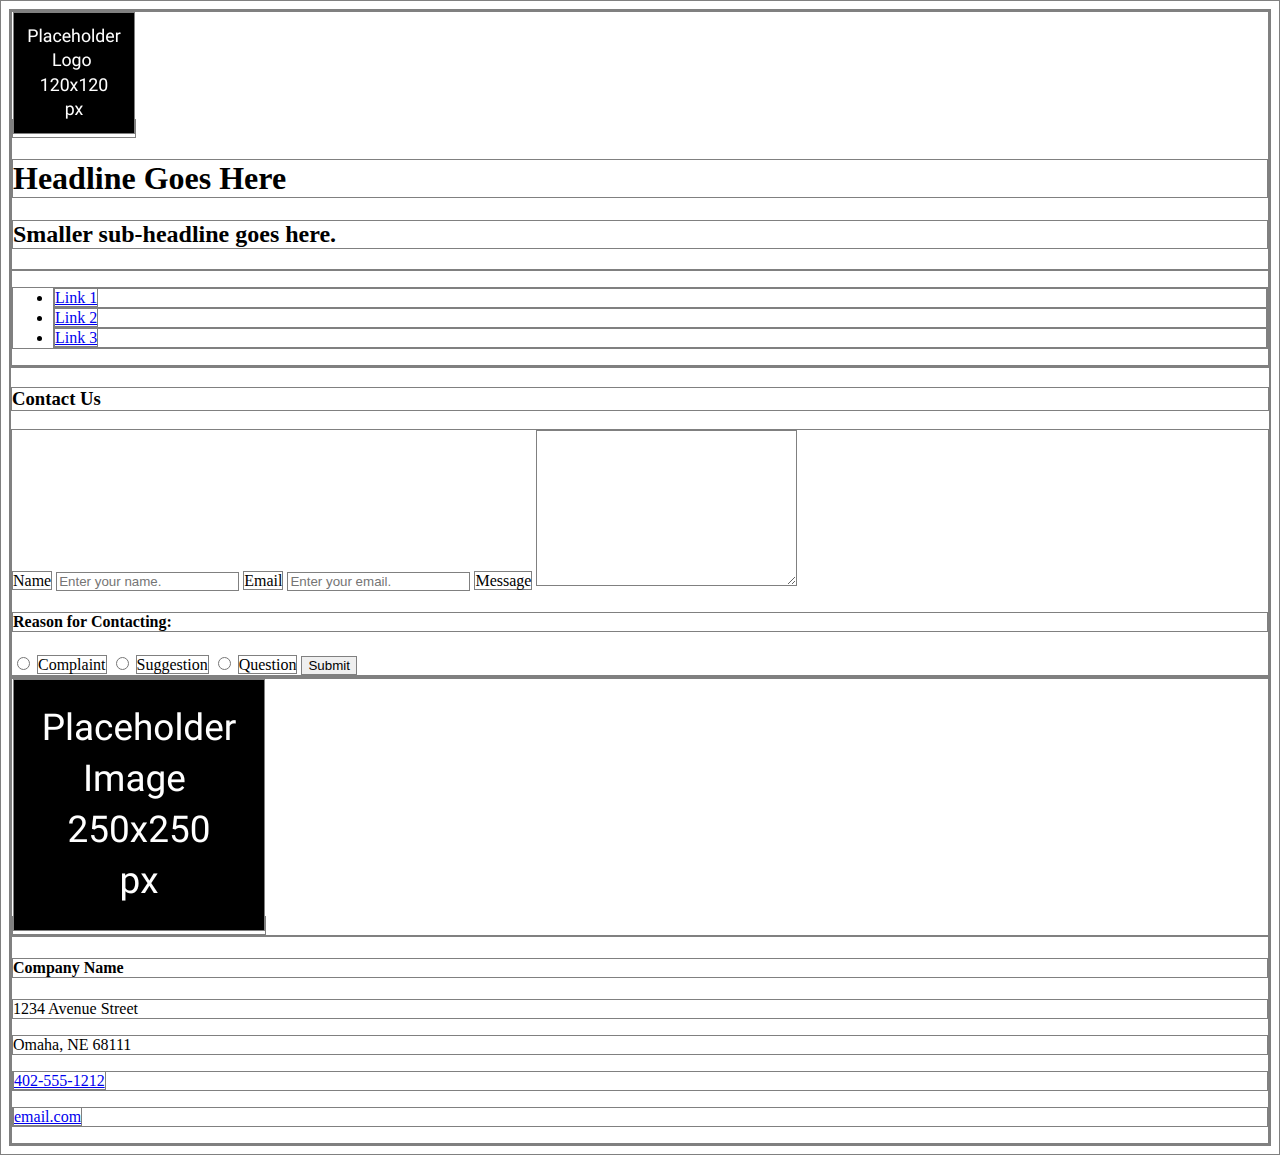
==== contact.html @ d285f79b "HTML setup for "Contact" page." ====
<!DOCTYPE html>
<html lang="en">

<head>
    <meta charset="UTF-8">
    <meta http-equiv="X-UA-Compatible" content="IE=edge">
    <meta name="viewport" content="width=device-width, initial-scale=1.0">
    <link rel="stylesheet" href="./style.css">
    <title>Document</title>
</head>

<body>
    <header>
        <div>
            <picture>
                <img src="./images/placeholder-logo.png" alt="company logo">
            </picture>
            <h1>Headline Goes Here</h1>
            <h2>Smaller sub-headline goes here.</h2>
        </div>
        <nav>
            <ul>
                <li><a href="#">Link 1</a></li>
                <li><a href="#">Link 2</a></li>
                <li><a href="#">Link 3</a></li>
            </ul>
        </nav>
    </header>
    <main>
        <h3>Contact Us</h3>
        <form action="">
            <label for="name">Name</label>
            <input type="text" id="name" name="name" placeholder="Enter your name.">
            
            <label for="email">Email</label>
            <input type="email" id="email" name="email" placeholder="Enter your email.">
            
            <label for="message">Message</label>
            <textarea name="message" id="message" cols="30" rows="10"></textarea>

            <h4>Reason for Contacting:</h4>
            
            <input type="radio" name="contact-reason" id="reason-1">
            <label for="reason-1">Complaint</label>

            <input type="radio" name="contact-reason" id="reason-2">
            <label for="reason-2">Suggestion</label>  
            
            <input type="radio" name="contact-reason" id="reason-3">
            <label for="reason-3">Question</label>
            
            <button type="submit">Submit</button>
        </form>
    </main>
    <footer>
        <section>
            <picture>
                <img src="./images/placeholder-image.png" alt="placeholder image">
            </picture>
        </section>
        <section>
            <h4>Company Name</h4>
            <p>1234 Avenue Street</p>
            <p>Omaha, NE 68111</p>
            <p><a href="tel:402-555-1212">402-555-1212</a></p>
            <p><a href="mailto:email.com">email.com</a></p>
        </section>
    </footer>
    </body>
    </html>
---- style.css ----
* {
    border: 1px solid grey;
}
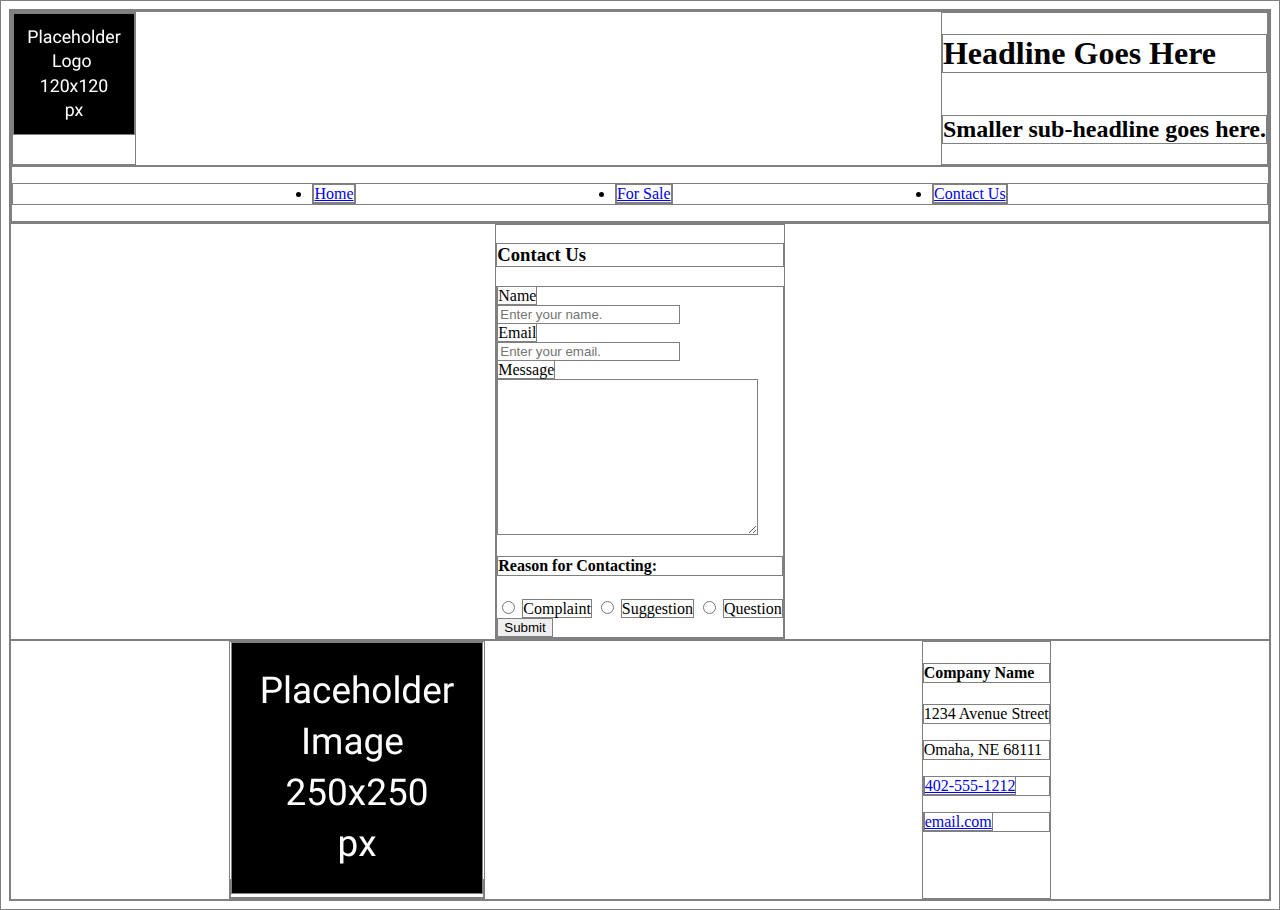
==== commit acb91744: "Added CSS to universal elements and page elements." ====
--- a/contact.html
+++ b/contact.html
@@ -6,53 +6,57 @@
     <meta http-equiv="X-UA-Compatible" content="IE=edge">
     <meta name="viewport" content="width=device-width, initial-scale=1.0">
     <link rel="stylesheet" href="./style.css">
-    <title>Document</title>
+    <title>Contact</title>
 </head>
 
 <body>
     <header>
-        <div>
+        <div class="flex space-between">
             <picture>
                 <img src="./images/placeholder-logo.png" alt="company logo">
             </picture>
-            <h1>Headline Goes Here</h1>
-            <h2>Smaller sub-headline goes here.</h2>
+            <div class="flex column">
+                <h1>Headline Goes Here</h1>
+                <h2>Smaller sub-headline goes here.</h2>
+            </div>
         </div>
         <nav>
-            <ul>
-                <li><a href="#">Link 1</a></li>
-                <li><a href="#">Link 2</a></li>
-                <li><a href="#">Link 3</a></li>
+            <ul class="flex space-evenly">
+                <li><a href="#">Home</a></li>
+                <li><a href="/for-sale.html">For Sale</a></li>
+                <li><a href="/contact.html">Contact Us</a></li>
             </ul>
         </nav>
     </header>
-    <main>
-        <h3>Contact Us</h3>
-        <form action="">
-            <label for="name">Name</label>
-            <input type="text" id="name" name="name" placeholder="Enter your name.">
-            
-            <label for="email">Email</label>
-            <input type="email" id="email" name="email" placeholder="Enter your email.">
-            
-            <label for="message">Message</label>
-            <textarea name="message" id="message" cols="30" rows="10"></textarea>
+    <main class="flex center">
+        <div class="form-container">
+            <h3>Contact Us</h3>
+            <form action="">
+                <label for="name">Name</label>
+                <input type="text" id="name" name="name" placeholder="Enter your name.">
+                
+                <label for="email">Email</label>
+                <input type="email" id="email" name="email" placeholder="Enter your email.">
+                
+                <label for="message">Message</label>
+                <textarea name="message" id="message" cols="30" rows="10"></textarea>
 
-            <h4>Reason for Contacting:</h4>
-            
-            <input type="radio" name="contact-reason" id="reason-1">
-            <label for="reason-1">Complaint</label>
+                <h4>Reason for Contacting:</h4>
+                
+                <input type="radio" name="contact-reason" id="reason-1">
+                <label for="reason-1">Complaint</label>
 
-            <input type="radio" name="contact-reason" id="reason-2">
-            <label for="reason-2">Suggestion</label>  
-            
-            <input type="radio" name="contact-reason" id="reason-3">
-            <label for="reason-3">Question</label>
-            
-            <button type="submit">Submit</button>
-        </form>
+                <input type="radio" name="contact-reason" id="reason-2">
+                <label for="reason-2">Suggestion</label>  
+                
+                <input type="radio" name="contact-reason" id="reason-3">
+                <label for="reason-3">Question</label>
+                
+                <button type="submit">Submit</button>
+            </form>
+        </div>
     </main>
-    <footer>
+    <footer class="flex space-around">
         <section>
             <picture>
                 <img src="./images/placeholder-image.png" alt="placeholder image">
--- a/style.css
+++ b/style.css
@@ -1,3 +1,63 @@
 * {
     border: 1px solid grey;
-}+    box-sizing: border-box;
+}
+
+/* Some resets */
+
+input[type=text], input[type=email], button[type=submit], textarea {
+    display: block;
+}
+
+/* Reusable classes*/ 
+
+.flex {
+    display: flex;
+}
+.wrap {
+    flex-wrap: wrap;
+}
+.column {
+    flex-direction: column;
+}
+.center {
+    justify-content: center;
+}
+.space-between {
+    justify-content: space-between;
+}
+.space-evenly {
+    justify-content: space-evenly;
+}
+.space-around {
+    justify-content: space-around;
+}
+.margin-0 {
+    margin: 0;
+}
+.margin-auto {
+    margin: auto;
+}
+
+@media ( min-width:479px ) {
+    .basis-75 {
+        flex-basis: 75%;
+    }
+    .basis-25 {
+        flex-basis: 25%;
+    }
+    .basis-33 {
+        flex-basis: calc( 100% / 3);
+    }
+
+}
+
+@media (min-width:768px) {
+
+}
+
+@media (min-width:992px) {
+
+}
+
+@media (min-width:1200px) {}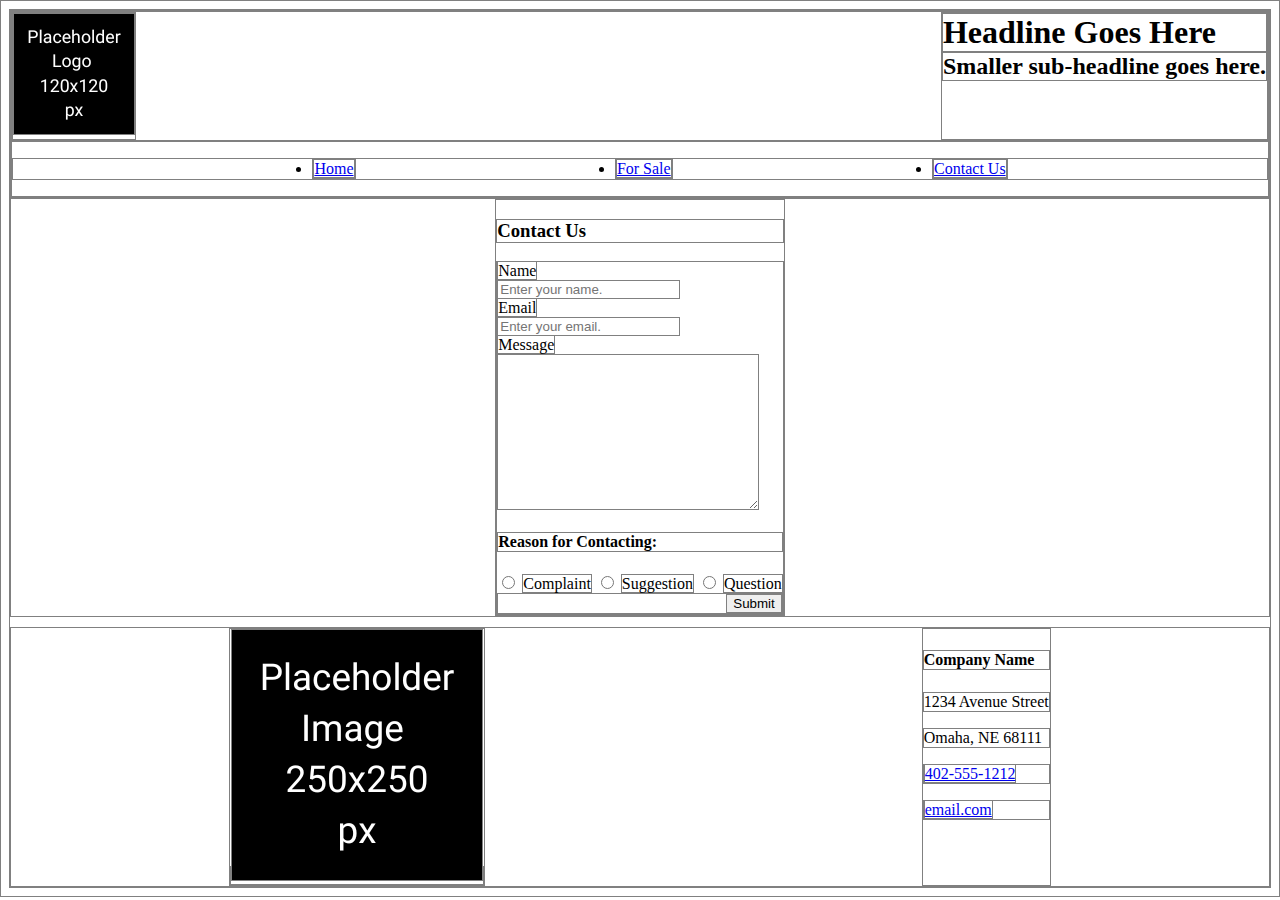
==== commit 9456a253: "Moved form submit button to the right." ====
--- a/contact.html
+++ b/contact.html
@@ -52,7 +52,9 @@
                 <input type="radio" name="contact-reason" id="reason-3">
                 <label for="reason-3">Question</label>
                 
+                <div class="button-container flex flex-end">
                 <button type="submit">Submit</button>
+                </div>
             </form>
         </div>
     </main>
--- a/style.css
+++ b/style.css
@@ -1,6 +1,9 @@
 * {
     border: 1px solid grey;
     box-sizing: border-box;
+}
+html {
+    scroll-behavior: smooth;
 }
 
 /* Some resets */
@@ -8,8 +11,11 @@
 input[type=text], input[type=email], button[type=submit], textarea {
     display: block;
 }
+h1, h2 {
+    margin: 0;
+}
 
-/* Reusable classes*/ 
+/* Reusable CSS*/ 
 
 .flex {
     display: flex;
@@ -20,8 +26,14 @@
 .column {
     flex-direction: column;
 }
+.flex-start {
+    justify-content: flex-start;
+}
 .center {
     justify-content: center;
+}
+.flex-end {
+    justify-content: flex-end;
 }
 .space-between {
     justify-content: space-between;
@@ -39,12 +51,38 @@
     margin: auto;
 }
 
-@media ( min-width:479px ) {
+/* Other CSS */
+
+
+/* -"-There should be whitespace between the body content and the footer" */
+
+main {
+    margin-bottom: 10px;
+}
+/* "(Side menu) should remain a static width at all resolutions */
+/* -"The remainder of the page should be taken up by items for sale with a small amount of whitespace between the main section and the menu." */
+
+.product-menu {
+    min-width: 250px;
+    margin-bottom: 10px;
+}
+
+/*  */
+
+/* Begin media queries */
+
+@media (min-width:768px ) {
+    .flex-mobile {
+        display: flex;
+    }
     .basis-75 {
         flex-basis: 75%;
     }
     .basis-25 {
         flex-basis: 25%;
+    }
+    .basis-50 {
+        flex-basis: 50%;
     }
     .basis-33 {
         flex-basis: calc( 100% / 3);
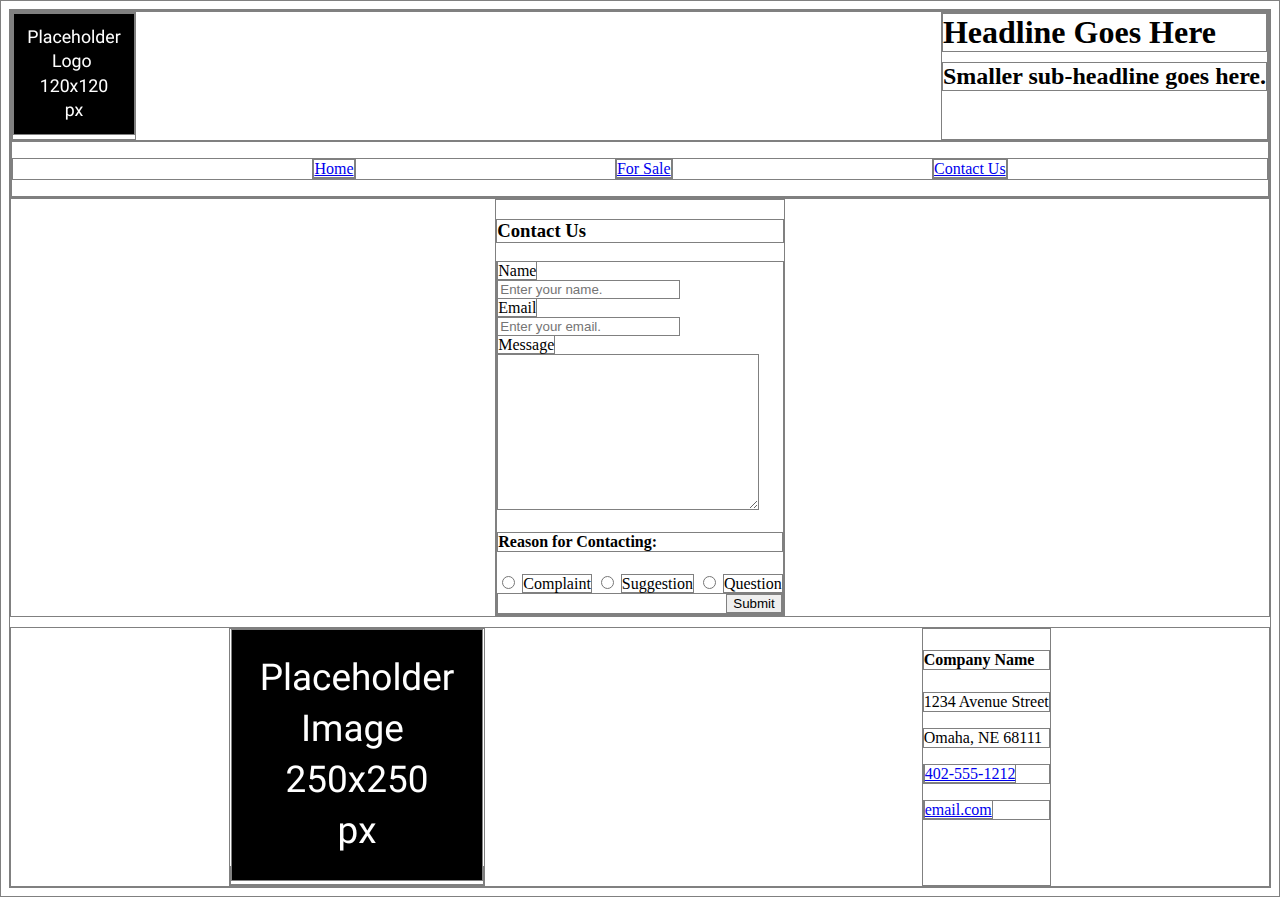
==== commit bf1dd200: "Add flex gaps, remove bullets from lists." ====
--- a/contact.html
+++ b/contact.html
@@ -15,7 +15,7 @@
             <picture>
                 <img src="./images/placeholder-logo.png" alt="company logo">
             </picture>
-            <div class="flex column">
+            <div class="flex column gap-10">
                 <h1>Headline Goes Here</h1>
                 <h2>Smaller sub-headline goes here.</h2>
             </div>
--- a/style.css
+++ b/style.css
@@ -14,6 +14,9 @@
 h1, h2 {
     margin: 0;
 }
+li {
+    list-style-type: none;
+}
 
 /* Reusable CSS*/ 
 
@@ -25,6 +28,9 @@
 }
 .column {
     flex-direction: column;
+}
+.gap-10 {
+    gap: 10px;
 }
 .flex-start {
     justify-content: flex-start;
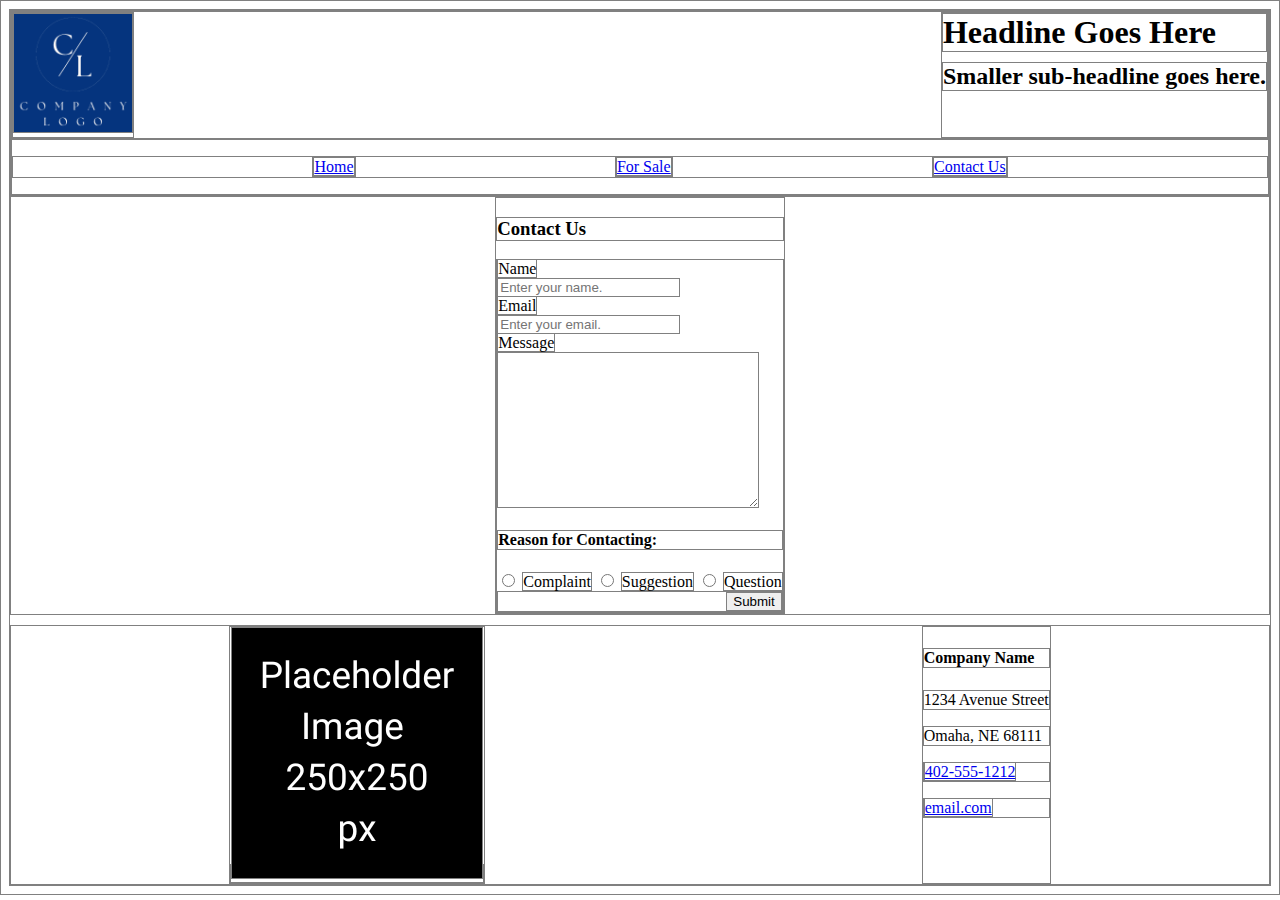
==== commit f5db00c0: "Added logos and images." ====
--- a/contact.html
+++ b/contact.html
@@ -13,7 +13,7 @@
     <header>
         <div class="flex space-between">
             <picture>
-                <img src="./images/placeholder-logo.png" alt="company logo">
+            <img src="./images/company-logo-rev-250.png" alt="company logo" width="120" height="120">
             </picture>
             <div class="flex column gap-10">
                 <h1>Headline Goes Here</h1>
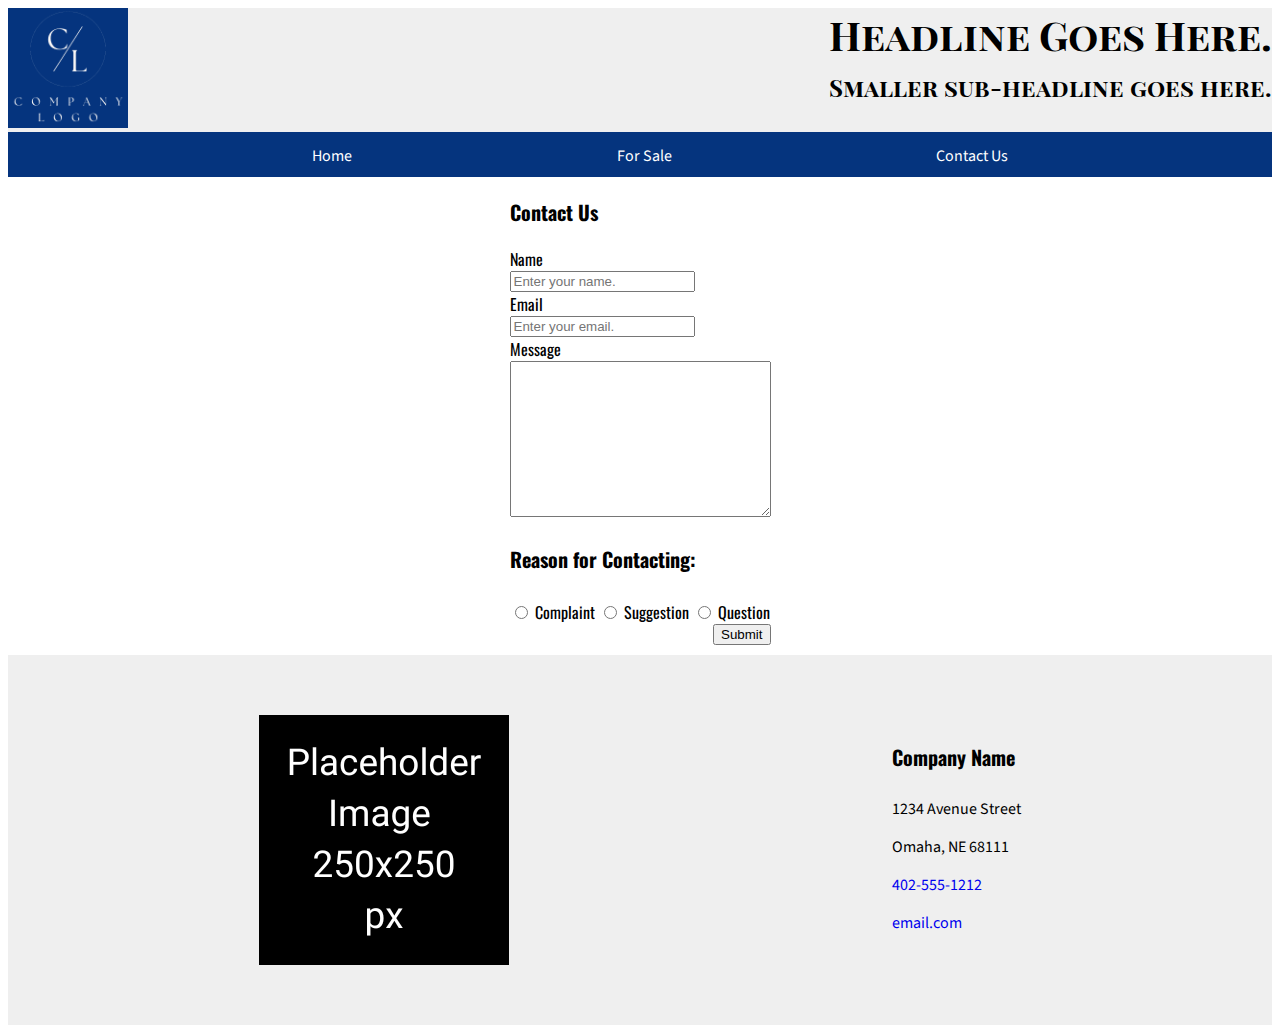
==== commit d3ac8bfe: "Add padding and background colors to header, main nav and footer." ====
--- a/contact.html
+++ b/contact.html
@@ -6,25 +6,30 @@
     <meta http-equiv="X-UA-Compatible" content="IE=edge">
     <meta name="viewport" content="width=device-width, initial-scale=1.0">
     <link rel="stylesheet" href="./style.css">
+    <link rel="preconnect" href="https://fonts.googleapis.com">
+    <link rel="preconnect" href="https://fonts.gstatic.com" crossorigin>
+    <link
+        href="https://fonts.googleapis.com/css2?family=Oswald:wght@200;400&family=Playfair+Display&family=Playfair+Display+SC&family=Source+Sans+Pro&display=swap"
+        rel="stylesheet">
     <title>Contact</title>
 </head>
 
 <body>
     <header>
-        <div class="flex space-between">
+        <div class="flex space-between bg-gray">
             <picture>
-            <img src="./images/company-logo-rev-250.png" alt="company logo" width="120" height="120">
+                <img src="./images/company-logo-rev-250.png" alt="company logo" width="120" height="120">
             </picture>
             <div class="flex column gap-10">
-                <h1>Headline Goes Here</h1>
-                <h2>Smaller sub-headline goes here.</h2>
+                <h1 class="playfair">Headline Goes Here.</h1>
+                <h2 class="playfair">Smaller sub-headline goes here.</h2>
             </div>
         </div>
-        <nav>
+        <nav class="bg-blue">
             <ul class="flex space-evenly">
-                <li><a href="#">Home</a></li>
-                <li><a href="/for-sale.html">For Sale</a></li>
-                <li><a href="/contact.html">Contact Us</a></li>
+                <li><a class="white" href="./index.html">Home</a></li>
+                <li><a class="white" href="./for-sale.html">For Sale</a></li>
+                <li><a class="white" href="./contact.html">Contact Us</a></li>
             </ul>
         </nav>
     </header>
@@ -58,8 +63,7 @@
             </form>
         </div>
     </main>
-    <footer class="flex space-around">
-        <section>
+    <footer class="flex space-around bg-gray padding-60"
             <picture>
                 <img src="./images/placeholder-image.png" alt="placeholder image">
             </picture>
--- a/style.css
+++ b/style.css
@@ -1,7 +1,7 @@
-* {
+/* * {
     border: 1px solid grey;
     box-sizing: border-box;
-}
+} */
 html {
     scroll-behavior: smooth;
 }
@@ -11,11 +11,36 @@
 input[type=text], input[type=email], button[type=submit], textarea {
     display: block;
 }
-h1, h2 {
+h1, h2, ul {
     margin: 0;
 }
 li {
     list-style-type: none;
+    padding: 10px 0;
+}
+a {
+    text-decoration: none;
+}
+
+/* Font styling:*/
+
+h1 {
+    font-size: 2.5rem;
+}
+h2 {
+    font-size: 1.5rem
+}
+h3, h4 {
+    font-size: 1.25rem
+}
+p, li, a {
+    font-size: 1rem;
+}
+p, a {
+    font-family: "Source Sans Pro", sans-serif;
+}
+li, h3, h4, label {
+    font-family: "Oswald", sans-serif;
 }
 
 /* Reusable CSS*/ 
@@ -31,6 +56,12 @@
 }
 .gap-10 {
     gap: 10px;
+}
+.padding-10 {
+    padding: 10px;
+}
+.padding-60 {
+    padding: 60px;
 }
 .flex-start {
     justify-content: flex-start;
@@ -55,6 +86,30 @@
 }
 .margin-auto {
     margin: auto;
+}
+.playfair {
+    font-family: "Playfair Display SC", serif;
+}
+.source-sans-pro {
+    font-family: 'Source Sans Pro', sans-serif;
+}
+.oswald {
+    font-family: 'Oswald', sans-serif;
+} 
+.blue {
+    color: #05347e
+}
+.bg-blue {
+    background-color: #05347e;
+}
+.gray {
+    color: #efefef;
+}
+.bg-gray {
+    background-color: #efefef
+}
+.white {
+    color: #ffffff;
 }
 
 /* Other CSS */
